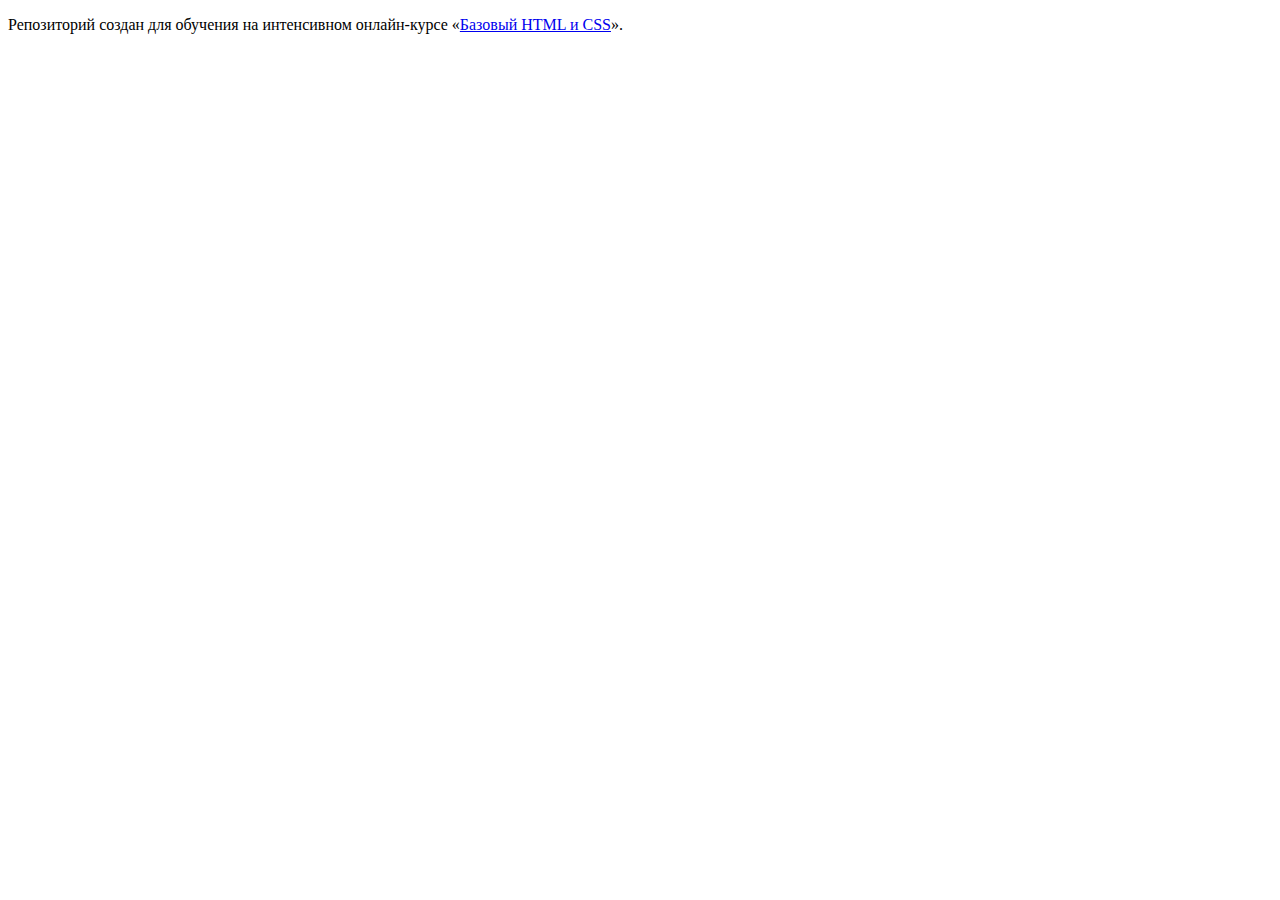
==== index.html @ 12e7f9ee ":hatching_chick:" ====
<!DOCTYPE html>
<html lang="ru">
  <head>
    <meta charset="utf-8">
    <title>HTML Academy: Барбершоп</title>
  </head>
  <body>

    <p>Репозиторий создан для обучения на интенсивном онлайн‑курсе «<a href="https://htmlacademy.ru/intensive/htmlcss">Базовый HTML и CSS</a>».</p>

  </body>
</html>
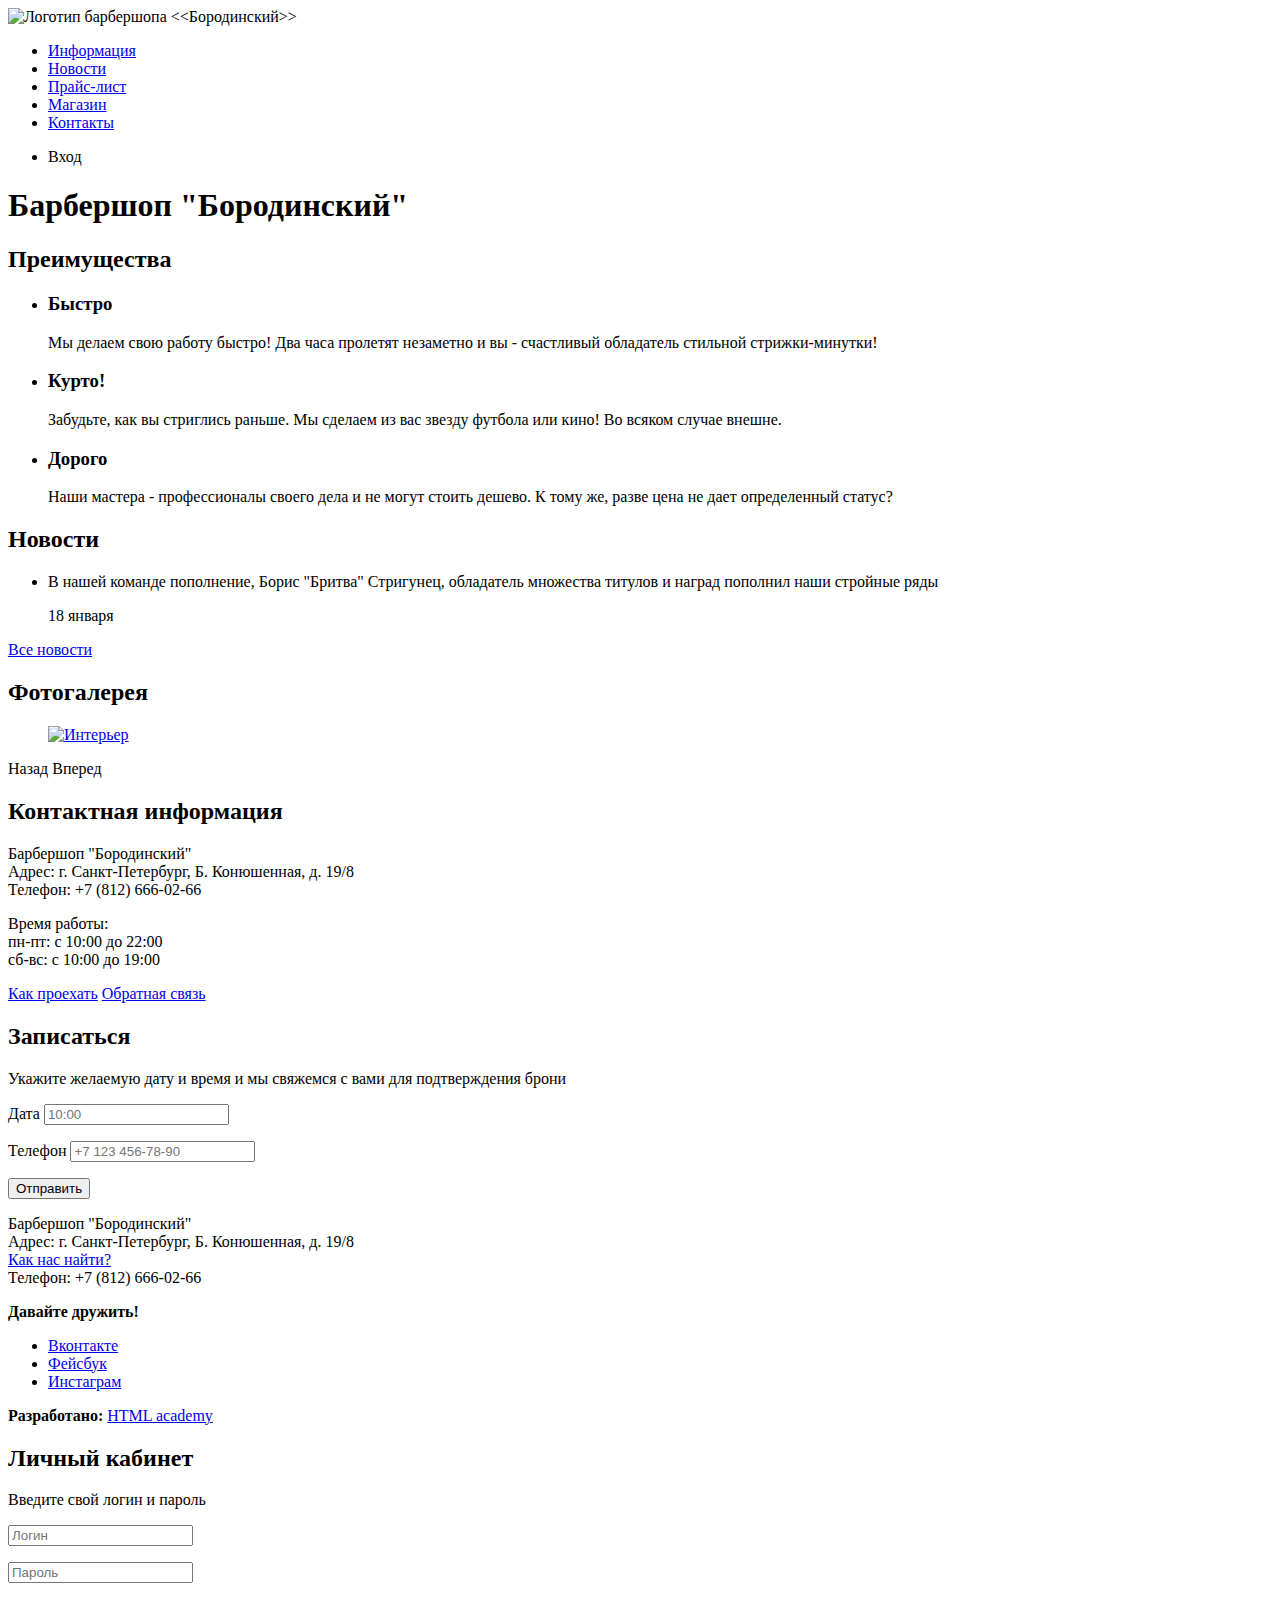
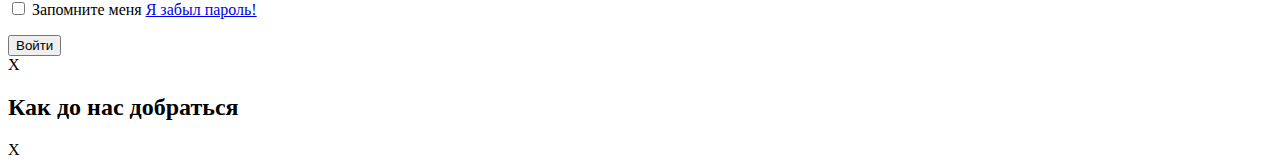
==== commit 47438778: "Разметка трех страниц Барбершопа" ====
--- a/index.html
+++ b/index.html
@@ -6,7 +6,143 @@
   </head>
   <body>
 
-    <p>Репозиторий создан для обучения на интенсивном онлайн‑курсе «<a href="https://htmlacademy.ru/intensive/htmlcss">Базовый HTML и CSS</a>».</p>
+<!--HEADER-->
+    <header class="main-header">
+        <nav class="main-navigation">
+            <a class="main-header-logo">
+      	         <img src="img/index-logo.svg" width="368" height="153" alt="Логотип барбершопа <<Бородинский>>">
+      	    </a>
+      	     <ul class="site-navigation">
+      		    <li><a href="info.html">Информация</a></li>
+      		    <li><a href="news.html">Новости</a></li>
+      		    <li><a href="price.html">Прайс-лист</a></li>
+      		    <li><a href="catalog.html">Магазин</a></li>
+      		    <li><a href="contacts.html">Контакты</a></li>
+      	     </ul>
+      	     <ul class="user-navigation">
+      		    <li class="login-link">Вход</li>
+      	     </ul>
+        </nav>
+    </header>
+
+<!--MAIN-->    
+    <main class="container">
+    	<h1 class="visually-hidden">Барбершоп "Бородинский"</h1>
+
+    	<section class="features">
+    		<h2 class="visually-hidden">Преимущества</h2>
+    		<ul class="features-list">
+    		  <li class="features-item">
+    		  	<h3>Быстро</h3>
+    		  	<p>Мы делаем свою работу быстро! Два часа пролетят незаметно и вы - счастливый обладатель стильной стрижки-минутки!</p>
+    		  </li>
+    		  <li class="features-item">
+    		  	<h3>Курто!</h3>
+    		  	<p>Забудьте, как вы стриглись раньше. Мы сделаем из вас звезду футбола или кино! Во всяком случае внешне.</p>
+    		  </li>
+    		  <li class="features-item">
+    		    <h3>Дорого</h3>
+    		  	<p>Наши мастера - профессионалы своего дела и не могут стоить дешево. К тому же, разве цена не дает определенный статус?</p>
+    		  </li>  	
+    		</ul>
+    	</section>
+    	<section class="news">
+    		<h2>Новости</h2>
+        <ul class="news-list">
+          <li class="news-item">
+            <p>В нашей команде пополнение, Борис "Бритва" Стригунец, обладатель множества титулов и наград пополнил наши стройные ряды</p>
+            <time datetime="2016-01-18">18 января</time>
+          </li>
+        </ul>
+        <a class="button" href="news.html">Все новости</a>
+      </section>
+      <section class="gallery">
+        <h2>Фотогалерея</h2>
+        <figure class="gallery-content">
+          <a href="#"><img src="img/studio.jpg" width="286" height="164" alt="Интерьер"></a>
+        </figure>
+        <span class="button gallery-button gallery-button-back">Назад</span>
+        <span class="button gallery-button gallery-button-next">Вперед</span>
+      </section>
+      <section class="contacts">
+        <h2>Контактная информация</h2>
+        <p>
+          Барбершоп "Бородинский"<br>
+          Адрес: г. Санкт-Петербург, Б. Конюшенная, д. 19/8<br>
+          Телефон: +7 (812) 666-02-66<br>
+        </p>
+        <p>
+          Время работы: <br>
+          пн-пт: с 10:00 до 22:00<br>
+          сб-вс: с 10:00 до 19:00<br>
+        </p>
+        <a class="button contacts-button" href="map.html">Как проехать</a>
+        <a class="button contacts-button" href="contacts.html">Обратная связь</a>
+      </section>
+      <section class="appointment">
+        <h2>Записаться</h2>
+        <p class="appointment-info">Укажите желаемую дату и время и мы свяжемся с вами для подтверждения брони</p>
+        <form class="appointment-form" action="https://echo.htmlacademy.ru" method="post">
+          <p class="appointment-item">
+            Дата
+            <input type="text" name="time" value="" placeholder="10:00">
+          </p>
+          <p class="appointment-item">
+            Телефон
+            <input type="tel" name="phone" value="" placeholder="+7 123 456-78-90">
+          </p>
+          <button class="button" type="submit">Отправить</button>
+        </form>
+      </section>
+    </main>
+
+<!--FOOTER-->
+    <footer class="main-footer">
+      <p class="footer-contacts">
+        Барбершоп "Бородинский"<br>
+        Адрес: г. Санкт-Петербург, Б. Конюшенная, д. 19/8<br>
+        <a href="map.html">Как нас найти?</a><br>
+        Телефон: +7 (812) 666-02-66<br>
+      </p>
+      <div class="footer-social">
+        <b>Давайте дружить!</b>
+        <ul>
+          <li><a class="social-button" href="#">Вконтакте</a></li>
+          <li><a class="social-button" href="#">Фейсбук</a></li>
+          <li><a class="social-button" href="#">Инстаграм</a></li>
+        </ul> 
+      </div>
+      <p class="footer-copyright">
+        <b>Разработано:</b>
+        <a class="button" href="https://htmlacademy.ru">HTML academy</a>
+      </p>      
+    </footer>
+
+<!--MODAL-->
+    <section class="modal modal-login">
+        <h2>Личный кабинет</h2>
+        <p>Введите свой логин и пароль</p>
+        <form class="login-form" action="https://acho.htmlacademy.ru" method="post">
+            <p>
+                <input class="login-icon-user" type="text" name="login" placeholder="Логин">
+            </p>
+            <p>
+                <input class="login-icon-password" type="password" name="password" placeholder="Пароль">
+            </p>
+            <p class="login-password-info">
+                <input class="visually-hidden" type="checkbox" name="remember">
+                    Запомните меня
+                    <a class="restore" href="#">Я забыл пароль!</a>
+            </p>
+            <button class="button" type="submit">Войти</button>
+        </form>
+        <span class="modal-close">X</span>
+    </section>
+
+    <section class="modal modal-map">
+        <h2 class="visually-hidden">Как до нас добраться</h2>
+        <span class="modal-close">X</span>
+    </section>
 
   </body>
 </html>
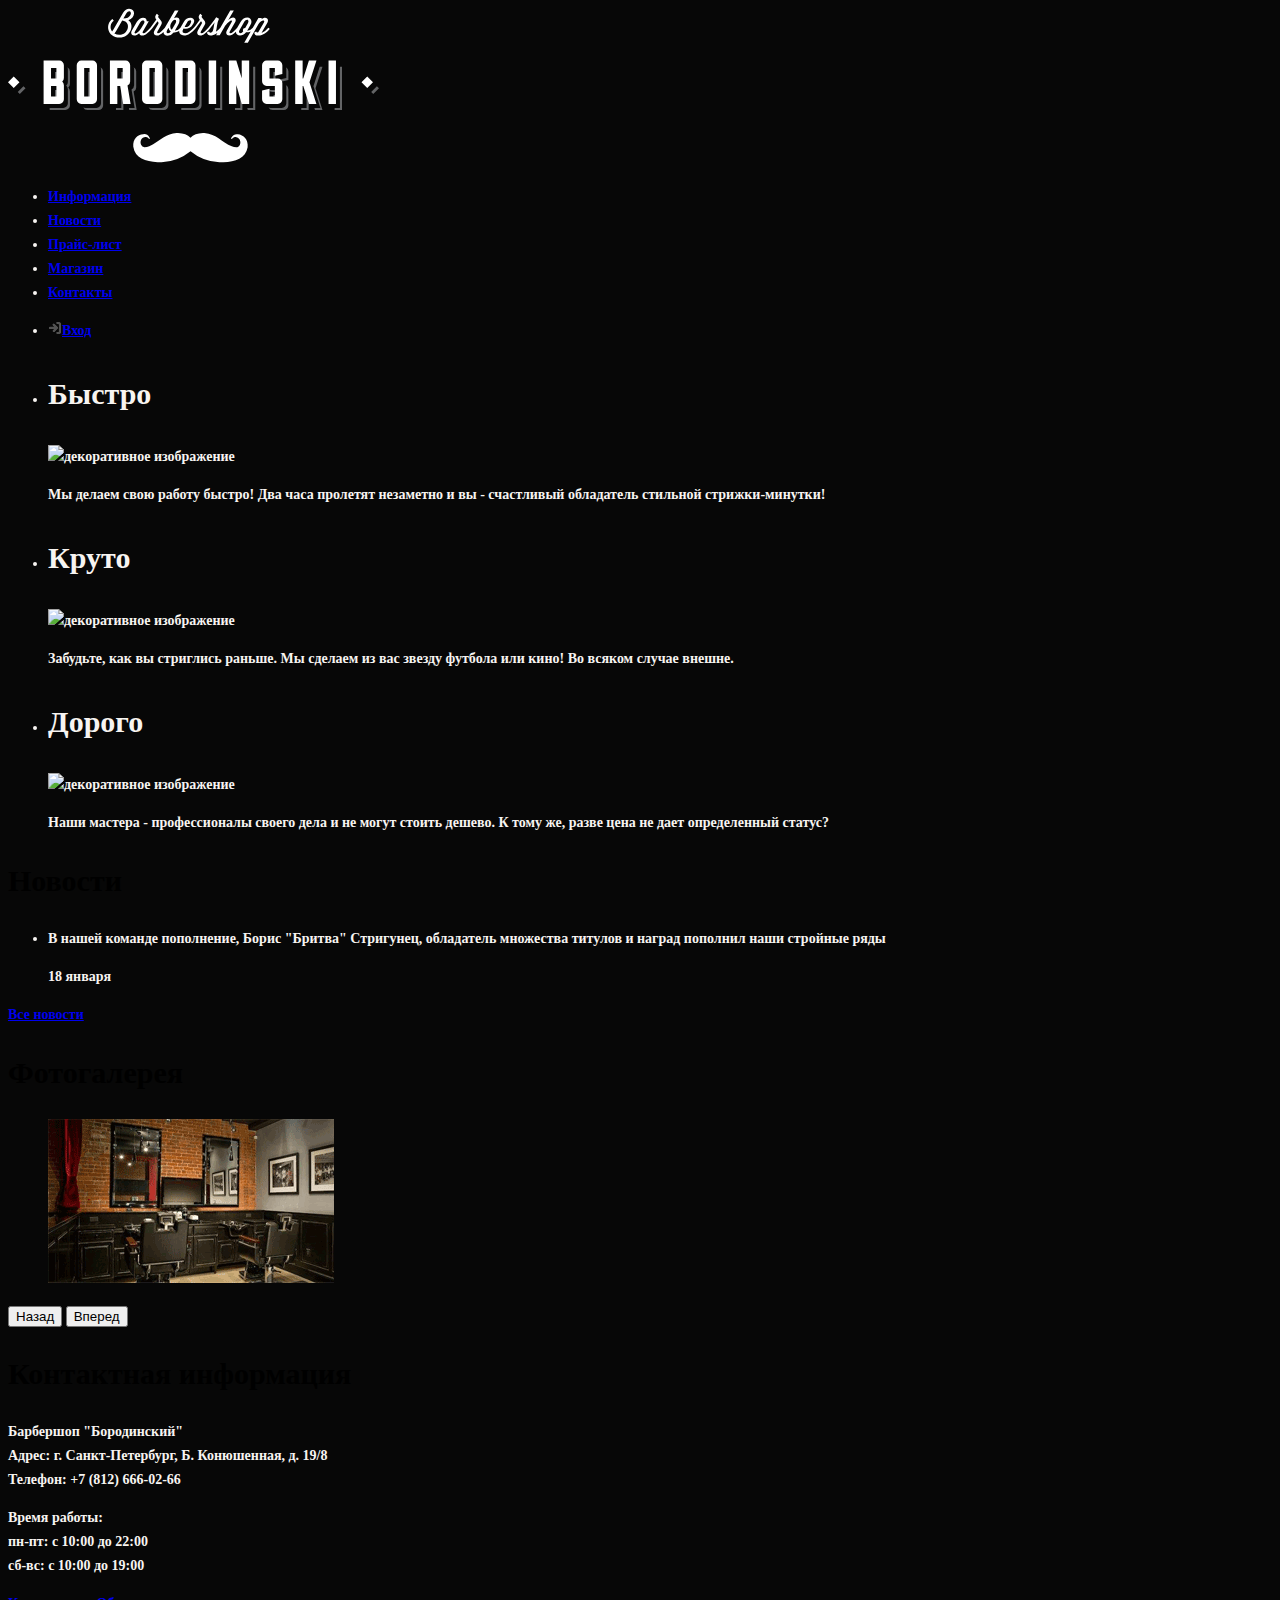
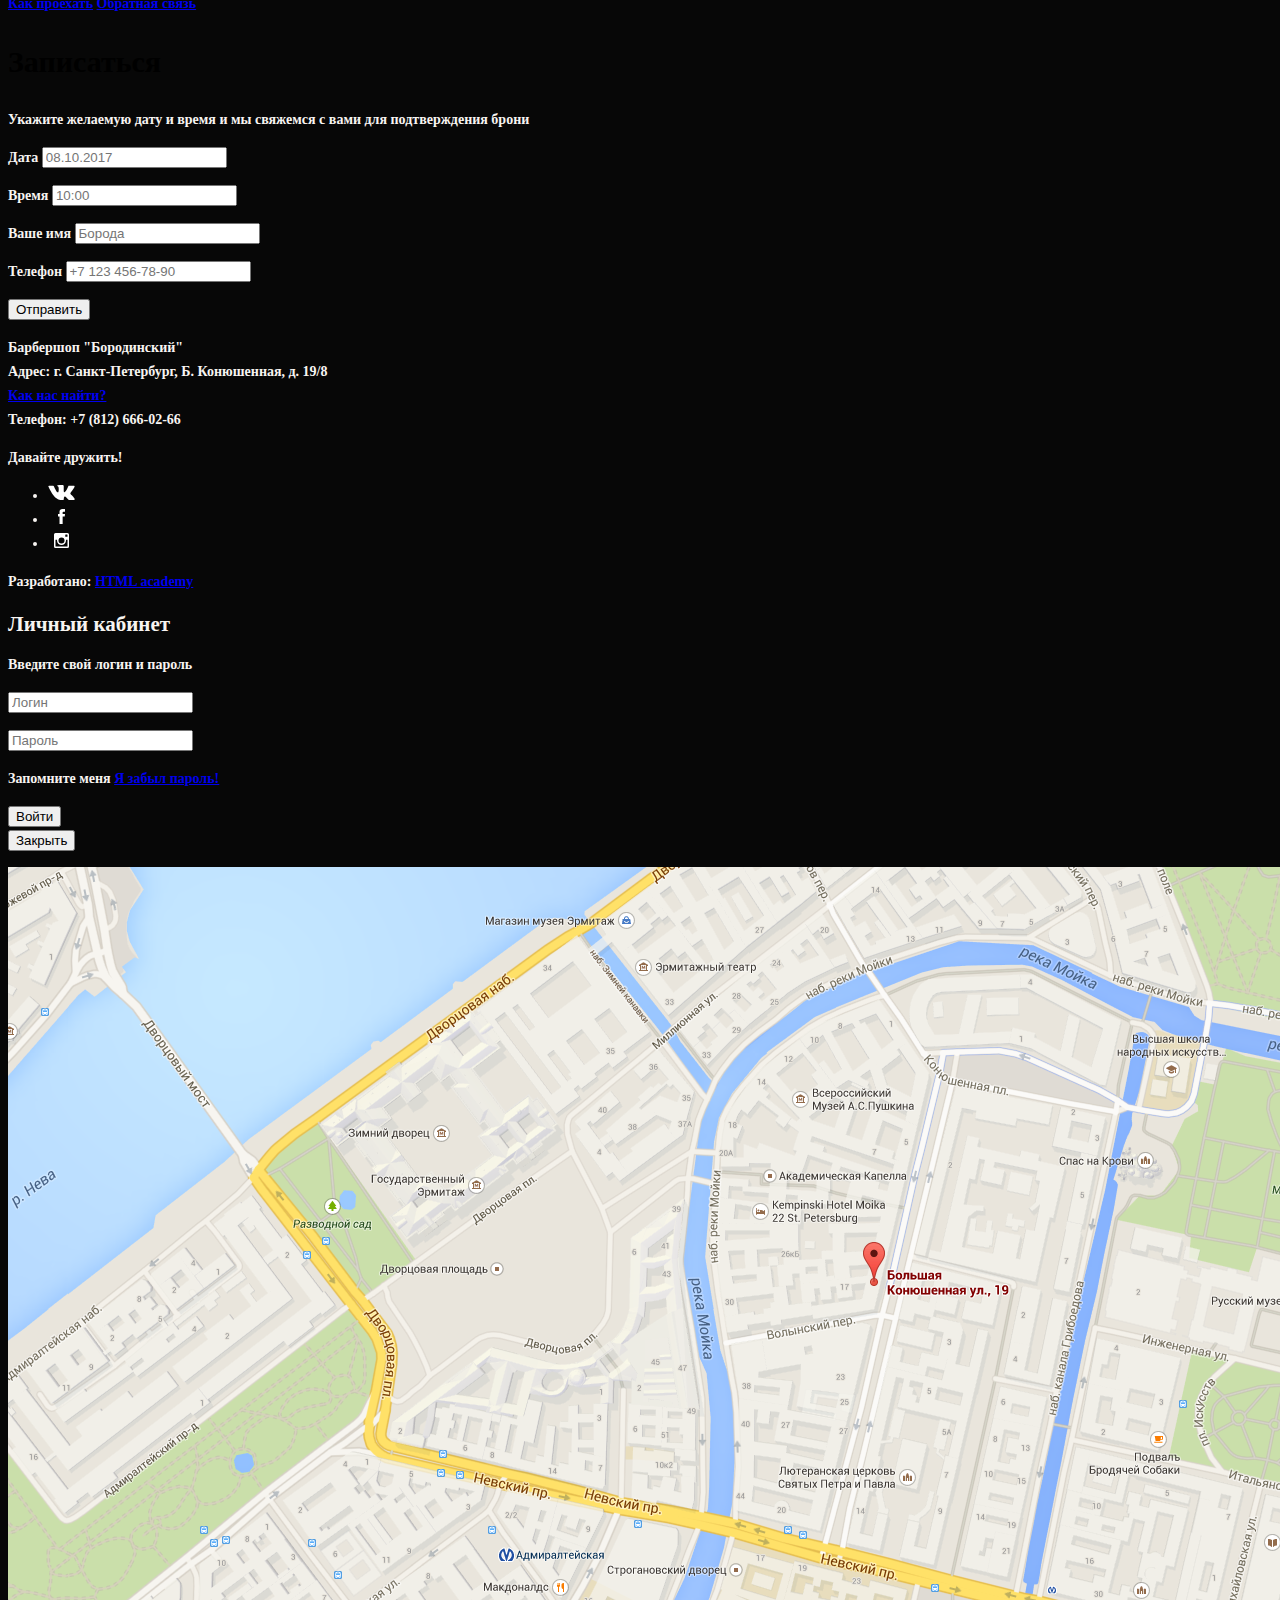
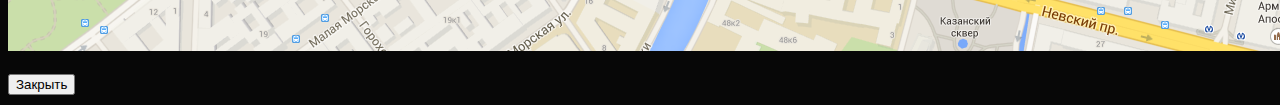
==== commit 8b78b1ba: "доступная разметка" ====
--- a/index.html
+++ b/index.html
@@ -3,6 +3,7 @@
   <head>
     <meta charset="utf-8">
     <title>HTML Academy: Барбершоп</title>
+    <link href="css/style.css" rel="stylesheet">
   </head>
   <body>
 
@@ -10,7 +11,7 @@
     <header class="main-header">
         <nav class="main-navigation">
             <a class="main-header-logo">
-      	         <img src="img/index-logo.svg" width="368" height="153" alt="Логотип барбершопа <<Бородинский>>">
+      	         <img src="img/index-logo.svg" width="371" height="155" alt="Логотип барбершопа <<Бородинский>>">
       	    </a>
       	     <ul class="site-navigation">
       		    <li><a href="info.html">Информация</a></li>
@@ -20,7 +21,9 @@
       		    <li><a href="contacts.html">Контакты</a></li>
       	     </ul>
       	     <ul class="user-navigation">
-      		    <li class="login-link">Вход</li>
+      		    <li class="login-link">
+                <a class="login-link" href="login.html"><img src="img/login.svg" width="14px" height="14px" alt="Иконка входа">Вход</a>
+              </li>
       	     </ul>
         </nav>
     </header>
@@ -34,18 +37,22 @@
     		<ul class="features-list">
     		  <li class="features-item">
     		  	<h3>Быстро</h3>
+            <img src="img/shape-1.png" width="28px" height="28px" alt="декоративное изображение">
     		  	<p>Мы делаем свою работу быстро! Два часа пролетят незаметно и вы - счастливый обладатель стильной стрижки-минутки!</p>
     		  </li>
     		  <li class="features-item">
-    		  	<h3>Курто!</h3>
+    		  	<h3>Круто</h3>
+            <img src="img/shape-1.png" width="28px" height="28px" alt="декоративное изображение">
     		  	<p>Забудьте, как вы стриглись раньше. Мы сделаем из вас звезду футбола или кино! Во всяком случае внешне.</p>
     		  </li>
     		  <li class="features-item">
     		    <h3>Дорого</h3>
+            <img src="img/shape-1.png" width="28px" height="28px" alt="декоративное изображение">
     		  	<p>Наши мастера - профессионалы своего дела и не могут стоить дешево. К тому же, разве цена не дает определенный статус?</p>
     		  </li>  	
     		</ul>
     	</section>
+
     	<section class="news">
     		<h2>Новости</h2>
         <ul class="news-list">
@@ -56,13 +63,14 @@
         </ul>
         <a class="button" href="news.html">Все новости</a>
       </section>
+
       <section class="gallery">
         <h2>Фотогалерея</h2>
         <figure class="gallery-content">
-          <a href="#"><img src="img/studio.jpg" width="286" height="164" alt="Интерьер"></a>
+          <a href="#"><img src="img/studio.png" width="286" height="164" alt="Интерьер"></a>
         </figure>
-        <span class="button gallery-button gallery-button-back">Назад</span>
-        <span class="button gallery-button gallery-button-next">Вперед</span>
+        <button class="button gallery-button gallery-button-back" type="button">Назад</button>
+        <button class="button gallery-button gallery-button-next" type="button">Вперед</button>
       </section>
       <section class="contacts">
         <h2>Контактная информация</h2>
@@ -79,20 +87,29 @@
         <a class="button contacts-button" href="map.html">Как проехать</a>
         <a class="button contacts-button" href="contacts.html">Обратная связь</a>
       </section>
+
       <section class="appointment">
         <h2>Записаться</h2>
         <p class="appointment-info">Укажите желаемую дату и время и мы свяжемся с вами для подтверждения брони</p>
         <form class="appointment-form" action="https://echo.htmlacademy.ru" method="post">
           <p class="appointment-item">
-            Дата
-            <input type="text" name="time" value="" placeholder="10:00">
+            <label for="appointment-date">Дата</label>
+            <input id="appointment-date" type="text" name="date" value="" placeholder="08.10.2017">
           </p>
           <p class="appointment-item">
-            Телефон
-            <input type="tel" name="phone" value="" placeholder="+7 123 456-78-90">
+            <label for="appointment-time">Время</label>
+            <input id="appointment-time" type="text" name="time" value="" placeholder="10:00">
+          </p>
+          <p class="appointment-item">
+            <label for="appointment-name">Ваше имя</label>
+            <input id="appointment-name" type="text" name="name" value="" placeholder="Борода">
+          </p>
+          <p class="appointment-item">
+            <label for="appointment-phone">Телефон</label>
+            <input id="appointment-phone" type="tel" name="phone" value="" placeholder="+7 123 456-78-90">
           </p>
           <button class="button" type="submit">Отправить</button>
-        </form>
+        </form>  
       </section>
     </main>
 
@@ -107,9 +124,23 @@
       <div class="footer-social">
         <b>Давайте дружить!</b>
         <ul>
-          <li><a class="social-button" href="#">Вконтакте</a></li>
-          <li><a class="social-button" href="#">Фейсбук</a></li>
-          <li><a class="social-button" href="#">Инстаграм</a></li>
+          <li>
+            <a class="social-button" href="https://www.vk.com">
+              <div> 
+                <img src="img/vk.svg" width="27px" height="15px" alt="в контакте">  
+              </div>
+            </a>
+          </li>
+          <li>
+            <a class="social-button" href="https://www.facebook.com/">
+              <img src="img/facebook.svg" width="27px" height="15px" alt="фейсбук">
+            </a>
+          </li>
+          <li>
+            <a class="social-button" href="https://www.instagram.com">              
+                <img src="img/instagram.svg" width="27px" height="15px" alt="инстаграм">                
+            </a>
+          </li>
         </ul> 
       </div>
       <p class="footer-copyright">
@@ -123,25 +154,33 @@
         <h2>Личный кабинет</h2>
         <p>Введите свой логин и пароль</p>
         <form class="login-form" action="https://acho.htmlacademy.ru" method="post">
-            <p>
-                <input class="login-icon-user" type="text" name="login" placeholder="Логин">
-            </p>
-            <p>
-                <input class="login-icon-password" type="password" name="password" placeholder="Пароль">
-            </p>
-            <p class="login-password-info">
-                <input class="visually-hidden" type="checkbox" name="remember">
-                    Запомните меня
-                    <a class="restore" href="#">Я забыл пароль!</a>
-            </p>
-            <button class="button" type="submit">Войти</button>
+          <p>
+            <label class="visually-hidden" for="user-login">Логин</label>
+            <input class="login-icon-user" id="user-login" type="text" name="login" placeholder="Логин" >
+          </p>
+          <p>
+            <label class="visually-hidden" for="user-password">Пароль</label>
+            <input class="login-icon-password" id="user-password" type="password" name="password" placeholder="Пароль">
+          </p>
+          <p class="login-password-info">
+            <label class="login-checkbox">
+            <input type="checkbox" name="remember" class="visually-hidden">
+            <span class="checkbox-indicator"></span>
+               Запомните меня
+            </label>
+            <a class="restore" href="#">Я забыл пароль!</a>
+          </p>
+          <button class="button" type="submit">Войти</button>
         </form>
-        <span class="modal-close">X</span>
+       <button class="modal-close" type="button">Закрыть</button>
     </section>
 
     <section class="modal modal-map">
         <h2 class="visually-hidden">Как до нас добраться</h2>
-        <span class="modal-close">X</span>
+        <p>
+        <img src="img/map.png" width="1739px" height="784px" alt="Офис компании по адресу ул. Большая Конюшенная 19/8, Санкт-Петербург">
+      </p>
+      <button class="modal-close" type="button">Закрыть</button>
     </section>
 
   </body>
--- a/css/style.css
+++ b/css/style.css
@@ -0,0 +1,52 @@
+body {
+	font-size: 14px;
+	line-height: 24px;
+	color: #f7f4f1;
+	font-weight: 700;
+	font-family: "PT Sans";
+	background-color: #070707;
+}
+ 
+.features-item h3 {
+	font-size: 30px;
+	line-height: 42px;
+}
+
+.catalog-container h1,
+.news h2,
+.gallery h2,
+.contacts h2,
+.appointment h2 {
+color: #000000;
+font-size: 30px;
+line-height: 42px;
+}
+
+.catalog-item-container h1 {
+color: #000000;
+font-size: 30px;
+line-height: 42px;
+text-transform: uppercase;
+}
+
+.filter legend {
+color: #000000;
+font-size: 24px;
+line-height: 30px;
+}
+
+.login-link img {
+	opacity: 0.3;
+}
+
+.visually-hidden {
+	position: absolute;
+	width: 1px;
+	height: 1px;
+	margin: -1px;
+	border: 0;
+	padding: 0;
+	clip: rect(0 0 0 0);
+	overflow: hidden;
+}
+
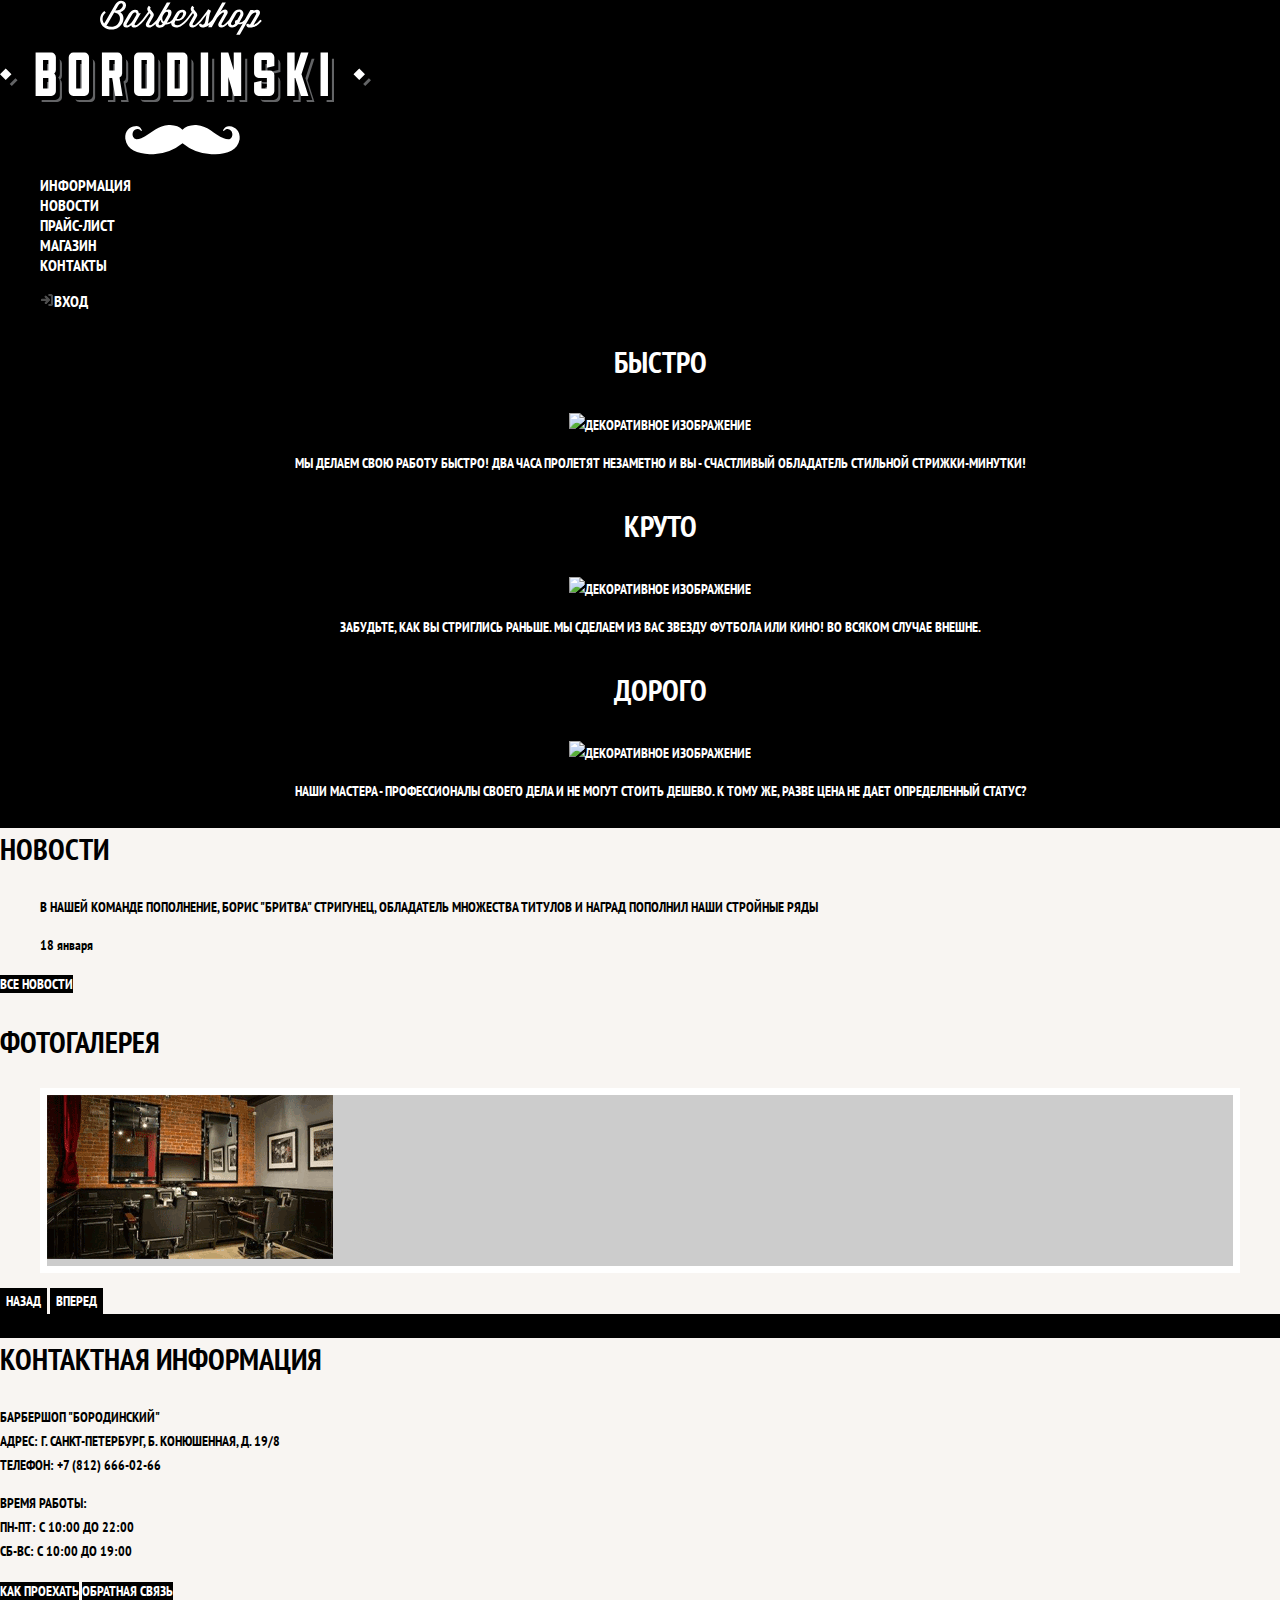
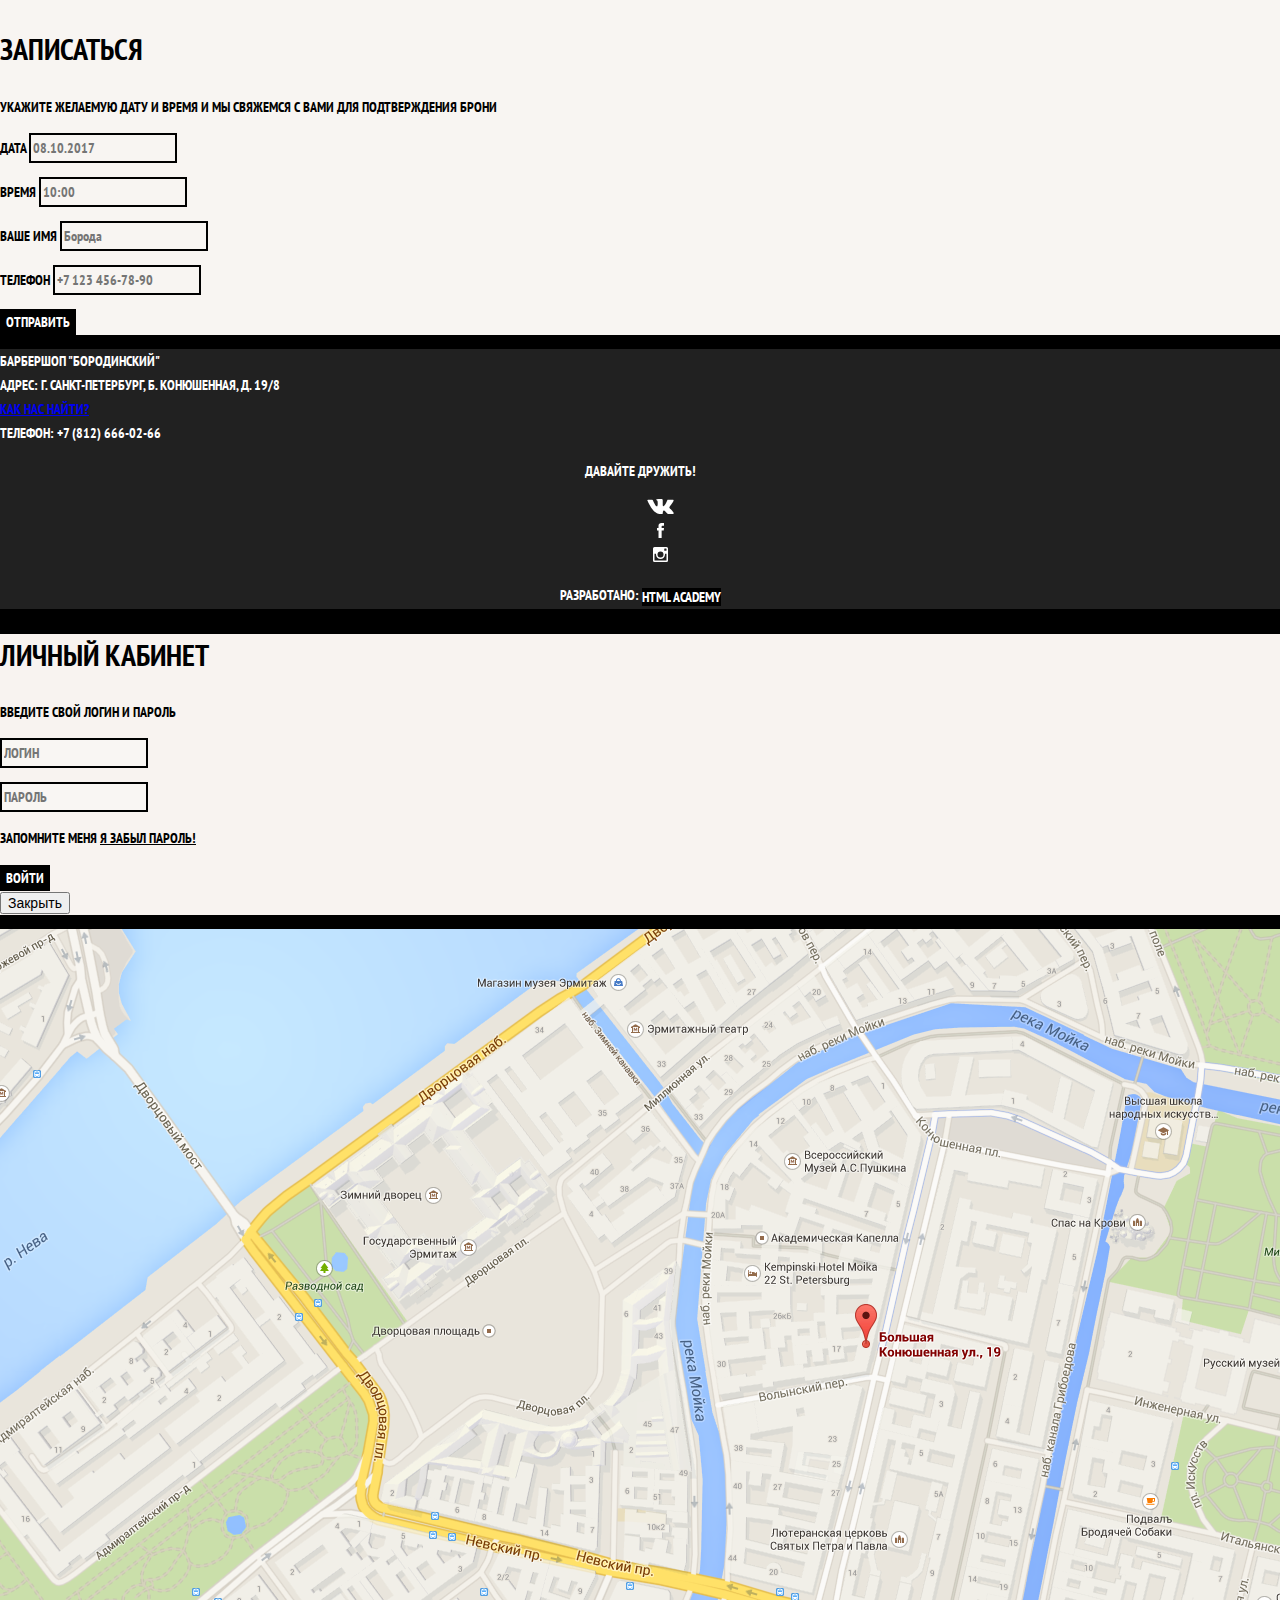
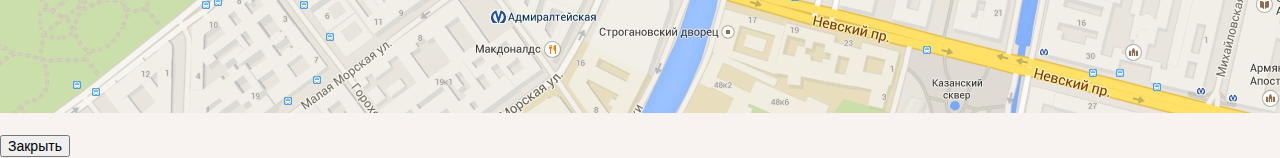
==== commit 0f835c97: "базовая стилизация" ====
--- a/index.html
+++ b/index.html
@@ -3,7 +3,9 @@
   <head>
     <meta charset="utf-8">
     <title>HTML Academy: Барбершоп</title>
-    <link href="css/style.css" rel="stylesheet">
+    <link rel="stylesheet" href="css/normalize.css">
+    <link href="https://fonts.googleapis.com/css?family=PT+Sans+Narrow:400,700&amp;subset=cyrillic" rel="stylesheet">
+    <link rel="stylesheet" href="css/style.css">
   </head>
   <body>
 
@@ -53,6 +55,7 @@
     		</ul>
     	</section>
 
+      <div class="index-columns">
     	<section class="news">
     		<h2>Новости</h2>
         <ul class="news-list">
@@ -72,6 +75,9 @@
         <button class="button gallery-button gallery-button-back" type="button">Назад</button>
         <button class="button gallery-button gallery-button-next" type="button">Вперед</button>
       </section>
+      </div>
+
+      <div class="index-columns">
       <section class="contacts">
         <h2>Контактная информация</h2>
         <p>
@@ -111,6 +117,7 @@
           <button class="button" type="submit">Отправить</button>
         </form>  
       </section>
+      </div>
     </main>
 
 <!--FOOTER-->
--- a/css/style.css
+++ b/css/style.css
@@ -1,12 +1,202 @@
 body {
+	margin: 0;
+	padding: 0;
+
 	font-size: 14px;
 	line-height: 24px;
-	color: #f7f4f1;
+	color: #ffffff;
 	font-weight: 700;
-	font-family: "PT Sans";
-	background-color: #070707;
+	font-family: "PT Sans Narrow", Arial, sans-serif;
+	text-transform: uppercase;
+
+	background-color: #000000;
+	background-image: url(img/bg.png);
+	background-position: top center;
+	background-repeat: no-repeat;
+}
+
+a {
+	text-decoration: none;
+}
+
+.main-navigation {
+	font-size: 16px;
+	line-height: 20px;
+	color: #ffffff;
+
+	background-color: #000000;
+}
+
+.site-navigation,
+.user-navigation {
+	list-style: none;
+}
+
+.site-navigation a,
+.user-navigation a {
+	color: #ffffff;
+}
+
+.site-navigation a:hover,
+.site-navigation a:focus,
+.user-navigation a:hover,
+.user-navigation a:focus {
+	background-color: #242424;
+}
+
+.features-list {
+	list-style: none;
+}
+
+.features-item {
+	text-align: center;
+}
+
+.features-item h3 {
+	font-size: 30px;
+	line-height: 42px;
+}
+
+.index-columns {
+	color: #000000;
+
+	background-color: #f8f5f2;
+	background-image: url("img/pattern-light.jpg");
+	background-position: 0 0;
+	background-repeat: repeat;
+}
+
+.index-columns h2 {
+	font-size: 30px;
+	line-height: 42px;
+}
+
+.news-list {
+	list-style: none;
+}
+.news-item time {
+	text-transform: none;
+}
+
+.gallery-content {
+	background-color: #cccccc;
+	border: 7px solid #ffffff;
 }
  
+ .button {
+ 	font: inherit;
+
+ 	text-align: center;
+ 	color: #ffffff;
+ 	vertical-align: middle;
+ 	text-transform: uppercase;
+
+ 	background-color: #000000;
+ 	border: none;
+ }
+
+.button:hover,
+.button:focus,
+.button:active {
+	background-color: #663d15;
+}
+
+.appointment-item input {
+	font: inherit;
+
+	background-color: transparent;
+	border: 2px solid #000000;
+}
+
+.appointment-item input:focus {
+	border-color: #663d15;
+	outline: none;
+}
+
+.main-footer {
+	color: #ffffff;
+
+	background-color: #212121;
+	background-image: url("img/pattern-dark.jpg");
+	background-position: 0 0;
+	background-repeat: repeat;
+}
+
+.footer-contacts a {
+	text-decoration: underline;
+}
+
+.footer-contacts a:hover,
+.footer-contacts a:focus {
+	text-decoration: none;
+}
+
+.footer-social {
+	text-align: center;
+}
+
+.footer-social ul {
+	list-style: none;
+}
+
+.social-button {
+	color: #ffffff;
+}
+
+.footer-copyright {
+	text-align: center;
+}
+
+.footer-copyright .button:hover,
+.footer-copyright .button:focus {
+	color: #000000;
+
+	background-color: #ffffff;
+}
+
+.modal {
+	color: #000000;
+
+	background-color: #f8f3f0;
+	background-image: url(img/pattern-light.jpg);
+	background-position: 0 0;
+	background-repeat: repeat;
+}
+
+.modal h2 {
+	font-size: 30px;
+	line-height: 42px;
+}
+
+.login-form input[type="text"],
+.login-form input[type="password"] {
+	font: inherit;
+	color: #000000;
+	text-transform: uppercase;
+
+	background-color: #f9f6f3;
+	border: 2px solid #000000;
+}
+
+.restore {
+	color: #000000;
+	text-decoration: underline;
+}
+
+.restore:hover,
+.restore:focus {
+	text-decoration: none;
+}
+
+ body.inner-page {
+ 	color: #000000;
+
+ 	background-color: #f9f6f3;
+ 	background-image: url("img/pattern-light.jpg");
+ 	background-position: 0 0;
+ 	background-repeat: repeat;
+ }
+
 .features-item h3 {
 	font-size: 30px;
 	line-height: 42px;
@@ -20,6 +210,100 @@
 color: #000000;
 font-size: 30px;
 line-height: 42px;
+}
+
+.page-title {
+	font-size: 30px;
+	line-height: 42px;
+}
+
+.bredcrumbs a:hover,
+.breadcrumbs a:focus {
+	text-decoration: underline;
+}
+
+.breadcrumbs-current {
+	color: #aba9a7;
+}
+
+.filter fieldset {
+	border: none;
+}
+
+.filter legend {
+	font-size: 24px;
+	line-height: 30px;
+}
+
+.filter ul {
+	list-style: none;
+	line-height: 18px;
+}
+
+.filter-input:hover + label,
+.filter-input:focus + label {
+	color: #663d15;
+}
+
+.filter-input:disabled + label {
+	color: #000000;
+
+	opacity: 0,5;
+}
+
+.catalog-list {
+	list-style: none;
+}
+
+.catalog-item {
+	background-color: #f8f8f8;
+	box-shadow: 0 0 10px rgba(0, 0, 0, 0.1);
+}
+.catalog-item:hover {
+	box-shadow: 0 0 10px rgba(0, 0, 0, 0.2);
+}
+
+.catalog-item-price b {
+	font-size: 14px;
+	line-height: 20px;
+	text-align: center;
+
+	background-color: #e5e5e5;
+}
+
+.catalog-item-price .button {
+	line-height: 20px;
+	color: #ffffff;
+}
+
+.pagination-list {
+	list-style: none;
+}
+
+.pagination-item a {
+	color: #ffffff;
+
+	background-color: #000000;
+}
+
+.pagination-item a:hover,
+.pagination-item a:focus,
+.pagination-item a:active {
+	background-color: #663d15;
+}
+
+.pagination-item-current a {
+	color: #ffffff;
+}
+
+.pagination-item-current a:hover,
+.pagination-item-current a:focus,
+.pagination-item-current a:active {
+	color: #000000;
+}
+
+.catalog-category {
+	text-transform: none;
 }
 
 .catalog-item-container h1 {
